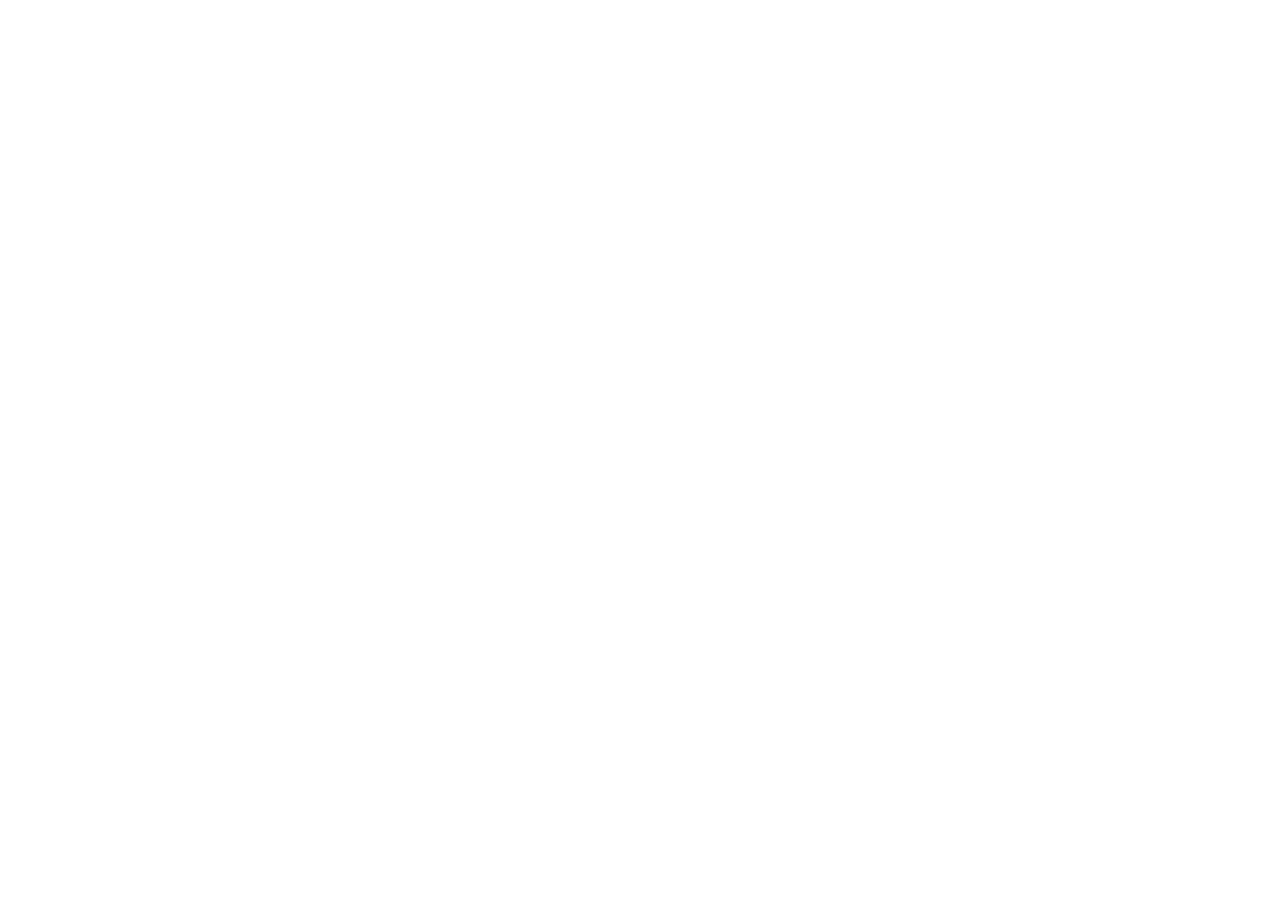
==== dadi/index.html @ a2c6583e "starting dadi" ====
<!DOCTYPE html>
<html lang="en">
<head>
    <meta charset="UTF-8">
    <meta name="viewport" content="width=device-width, initial-scale=1.0">
    <title>Tira i dadi</title>
    <link href="https://cdn.jsdelivr.net/npm/bootstrap@5.3.2/dist/css/bootstrap.min.css" rel="stylesheet" integrity="sha384-T3c6CoIi6uLrA9TneNEoa7RxnatzjcDSCmG1MXxSR1GAsXEV/Dwwykc2MPK8M2HN" crossorigin="anonymous">
    <link rel="stylesheet" href="./assets/css/style.css">
</head>
<body>
    
    <script src="https://cdn.jsdelivr.net/npm/bootstrap@5.3.2/dist/js/bootstrap.bundle.min.js" integrity="sha384-C6RzsynM9kWDrMNeT87bh95OGNyZPhcTNXj1NW7RuBCsyN/o0jlpcV8Qyq46cDfL" crossorigin="anonymous"></script>
    <script src="./assets/js/main.js"></script>
</body>
</html>
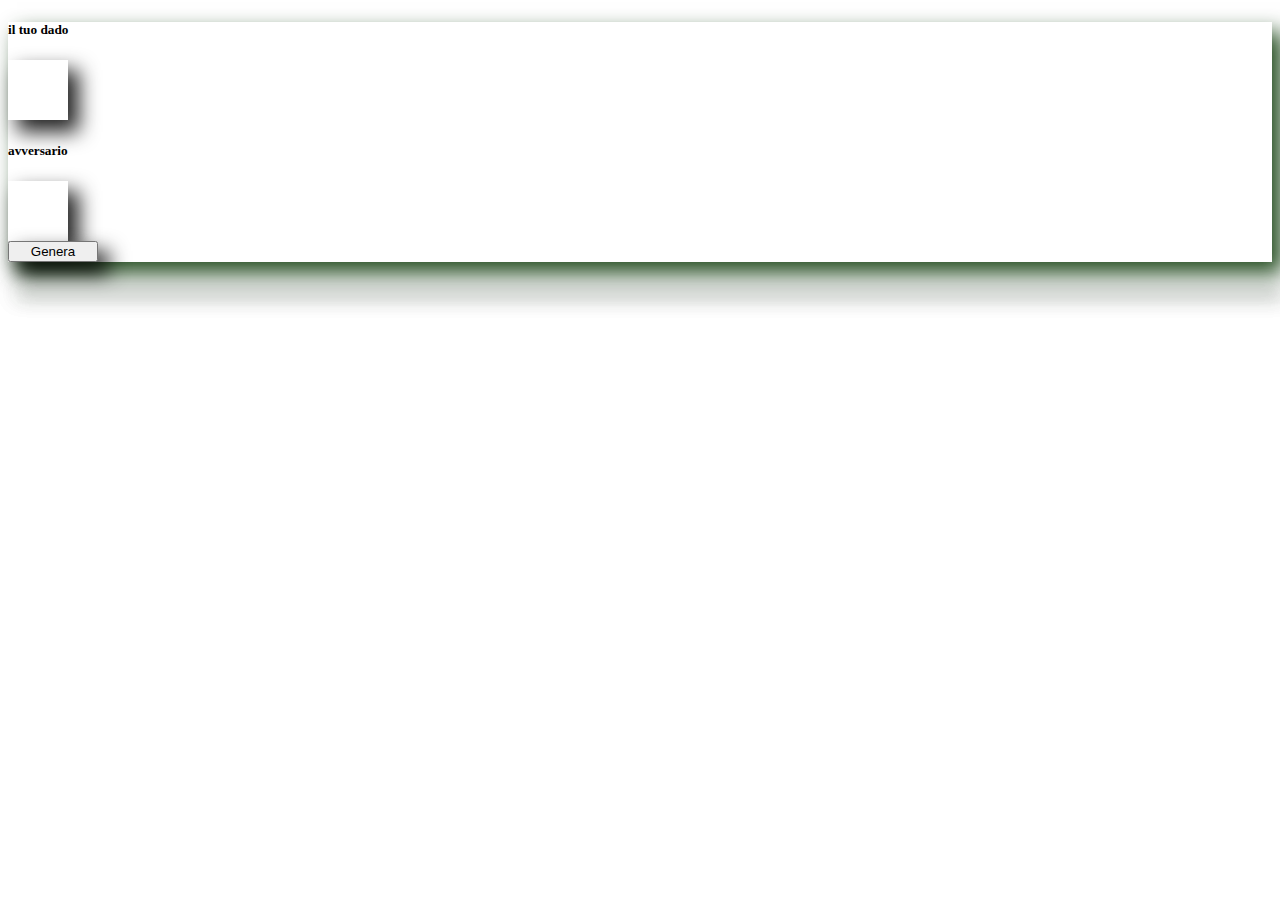
==== commit 52a2d94e: "dado html/css" ====
--- a/dadi/index.html
+++ b/dadi/index.html
@@ -8,6 +8,26 @@
     <link rel="stylesheet" href="./assets/css/style.css">
 </head>
 <body>
+    <div class="bg-success rounded d-flex w-75 p-5 mt-5 mx-auto justify-content-evenly table-shadow flex-wrap">
+        
+        <div class="d-flex flex-column align-items-center ">
+            <h5 class="mb-4 text-white ">il tuo dado</h5>
+            <div id="dado-user" class="dado bg-white dado-shadow rounded"></div>
+        </div>
+        <div class="d-flex flex-column align-items-center ">
+            <h5 class="mb-4 text-white ">avversario</h5>
+            <div id="dado-pc" class="dado bg-white dado-shadow rounded"></div>
+        </div>
+        <div class="w-100 d-flex justify-content-center mt-5">
+            <button id="ok" type="button" class="btn btn-warning dado-shadow" style="width: 90px;">Genera</button>
+        </div>
+    </div>
+
+    <div class="bg-success rounded d-flex w-75 p-5 mt-5 mx-auto justify-content-evenly table-shadow flex-wrap">
+        <div>
+            <h2 id="risultato" class="text-danger bg-white p-2 rounded dado-shadow"></h2>
+        </div>
+    </div>
     
     <script src="https://cdn.jsdelivr.net/npm/bootstrap@5.3.2/dist/js/bootstrap.bundle.min.js" integrity="sha384-C6RzsynM9kWDrMNeT87bh95OGNyZPhcTNXj1NW7RuBCsyN/o0jlpcV8Qyq46cDfL" crossorigin="anonymous"></script>
     <script src="./assets/js/main.js"></script>
--- a/dadi/assets/css/style.css
+++ b/dadi/assets/css/style.css
@@ -0,0 +1,14 @@
+.dado{
+    width: 60px;
+    aspect-ratio: 1;
+}
+.dado-shadow{
+    box-shadow: 10px 11px 20px 1px rgba(0,0,0,0.86);
+    -webkit-box-shadow: 10px 11px 20px 1px rgba(0,0,0,0.86);
+    -moz-box-shadow: 10px 11px 20px 1px rgba(0,0,0,0.86);
+}
+.table-shadow{
+    box-shadow: 10px 11px 20px 1px rgba(5,51,0,0.86);
+    -webkit-box-shadow: 10px 11px 20px 1px rgba(5,51,0,0.86);
+    -moz-box-shadow: 10px 11px 20px 1px rgba(5,51,0,0.86);
+}
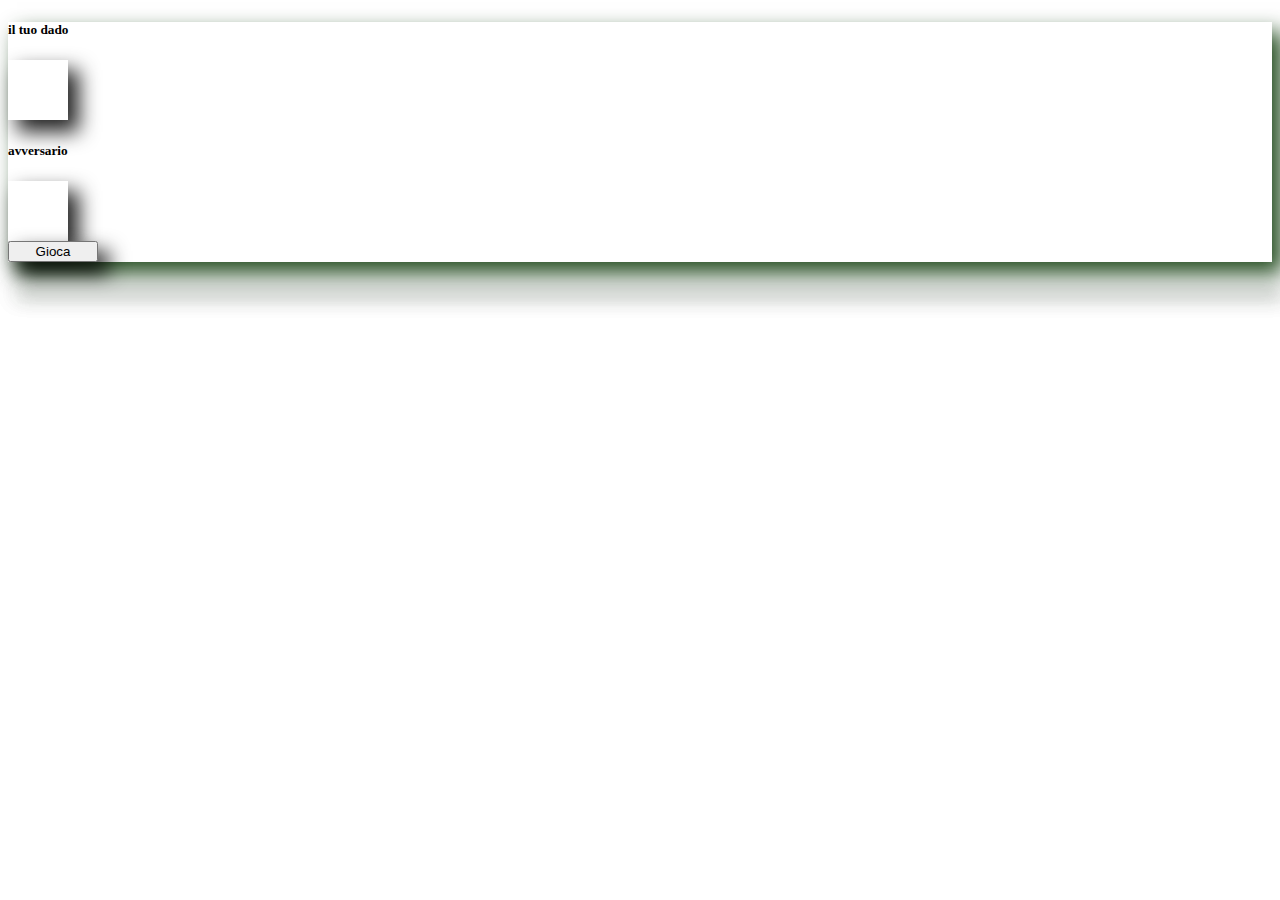
==== commit be9b650c: "gioca btn dado" ====
--- a/dadi/index.html
+++ b/dadi/index.html
@@ -19,7 +19,7 @@
             <div id="dado-pc" class="dado bg-white dado-shadow rounded"></div>
         </div>
         <div class="w-100 d-flex justify-content-center mt-5">
-            <button id="ok" type="button" class="btn btn-warning dado-shadow" style="width: 90px;">Genera</button>
+            <button id="ok" type="button" class="btn btn-warning dado-shadow" style="width: 90px;">Gioca</button>
         </div>
     </div>
 
